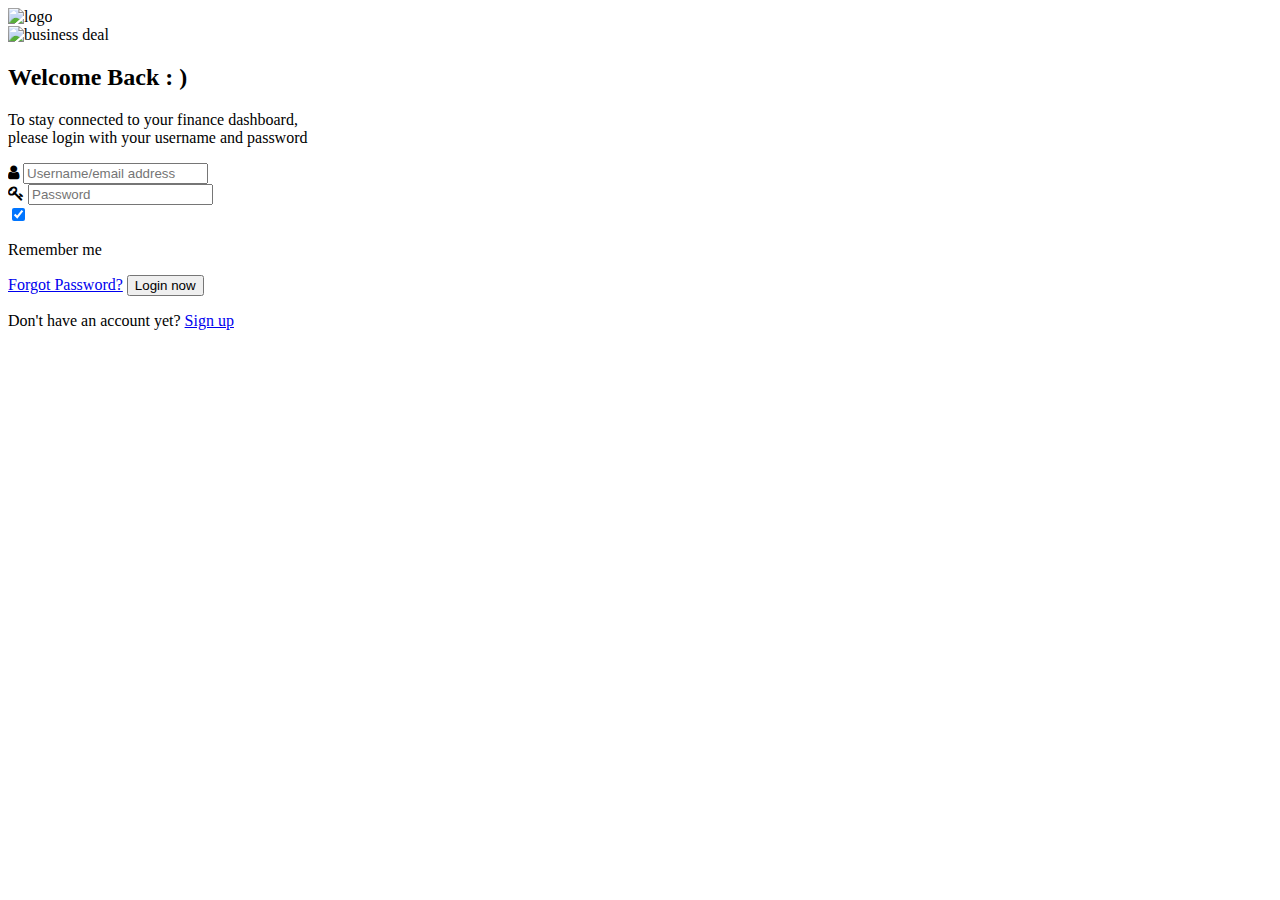
==== index.html @ eb4b00ca "Rename login.html to index.html" ====
<!doctype html>
<html class="no-js" lang="">

<head>
  <meta charset="utf-8">
  <title>Blisscapital</title>
  <meta name="description" content="">
  <meta name="viewport" content="width=device-width, initial-scale=1">

  <link rel="manifest" href="site.webmanifest">
  <link rel="apple-touch-icon" href="icon.png">
  <!-- Place favicon.ico in the root directory -->
  <link rel="stylesheet" href="https://cdnjs.cloudflare.com/ajax/libs/font-awesome/4.7.0/css/font-awesome.min.css">
  <link rel="stylesheet" href="css/normalize.css">
  <link rel="stylesheet" href="css/login.css">
  <!-- <link rel="stylesheet" href="css/fontawesome.min.css"> -->

  <meta name="theme-color" content="#fafafa">
</head>

<body>
  <!--[if IE]>
    <p class="browserupgrade">You are using an <strong>outdated</strong> browser. Please <a href="https://browsehappy.com/">upgrade your browser</a> to improve your experience and security.</p>
  <![endif]-->

  <!-- Add your site or application content here -->
  <div id="container">
    <div id="logo">
     <img logo src="img/logo.png" alt="logo">
    </div>
    <div class="login-ui">
      <img business-deal src="img/undraw_business_deal_cpi9.png" alt="business deal">
    </div>
    <div class="wel-sec">
      <h2>Welcome Back : )</h2>
      <p id="wel-text">To stay connected to your finance dashboard,<br>please login with your username and password</p>
      <div class="form-container">
        <form>
          <div id="us-container">
            <i class="fa fa-user icon"></i>
            <input type="text" id="username" name="username"
            placeholder="Username/email address">
          </div>

          <div id="ps-container">
              <i class="fa fa-key icon"></i>
              <input type="password" placeholder="Password" id="password" name="password" required>
          </div>

          <input id="check" type="checkbox" checked><p id="rem">Remember me</p>
          <a href="#" id="forgot-p">Forgot Password?</a>
          <button id="login" type="submit">Login now</button>
        </form>

        <p id="create">Don't have an account yet? <a href="#" id="signup"> Sign up</a></p>
      </div>
    </div>
  </div>
  <script src="js/vendor/modernizr-3.7.1.min.js"></script>
  <script src="https://code.jquery.com/jquery-3.4.1.min.js" integrity="sha256-CSXorXvZcTkaix6Yvo6HppcZGetbYMGWSFlBw8HfCJo=" crossorigin="anonymous"></script>
  <script>window.jQuery || document.write('<script src="js/vendor/jquery-3.4.1.min.js"><\/script>')</script>
  <script src="js/plugins.js"></script>
  <script src="js/main.js"></script>

  <!-- Google Analytics: change UA-XXXXX-Y to be your site's ID. -->
  <script>
    window.ga = function () { ga.q.push(arguments) }; ga.q = []; ga.l = +new Date;
    ga('create', 'UA-XXXXX-Y', 'auto'); ga('set','transport','beacon'); ga('send', 'pageview')
  </script>
  <script src="https://www.google-analytics.com/analytics.js" async></script>
</body>

</html>
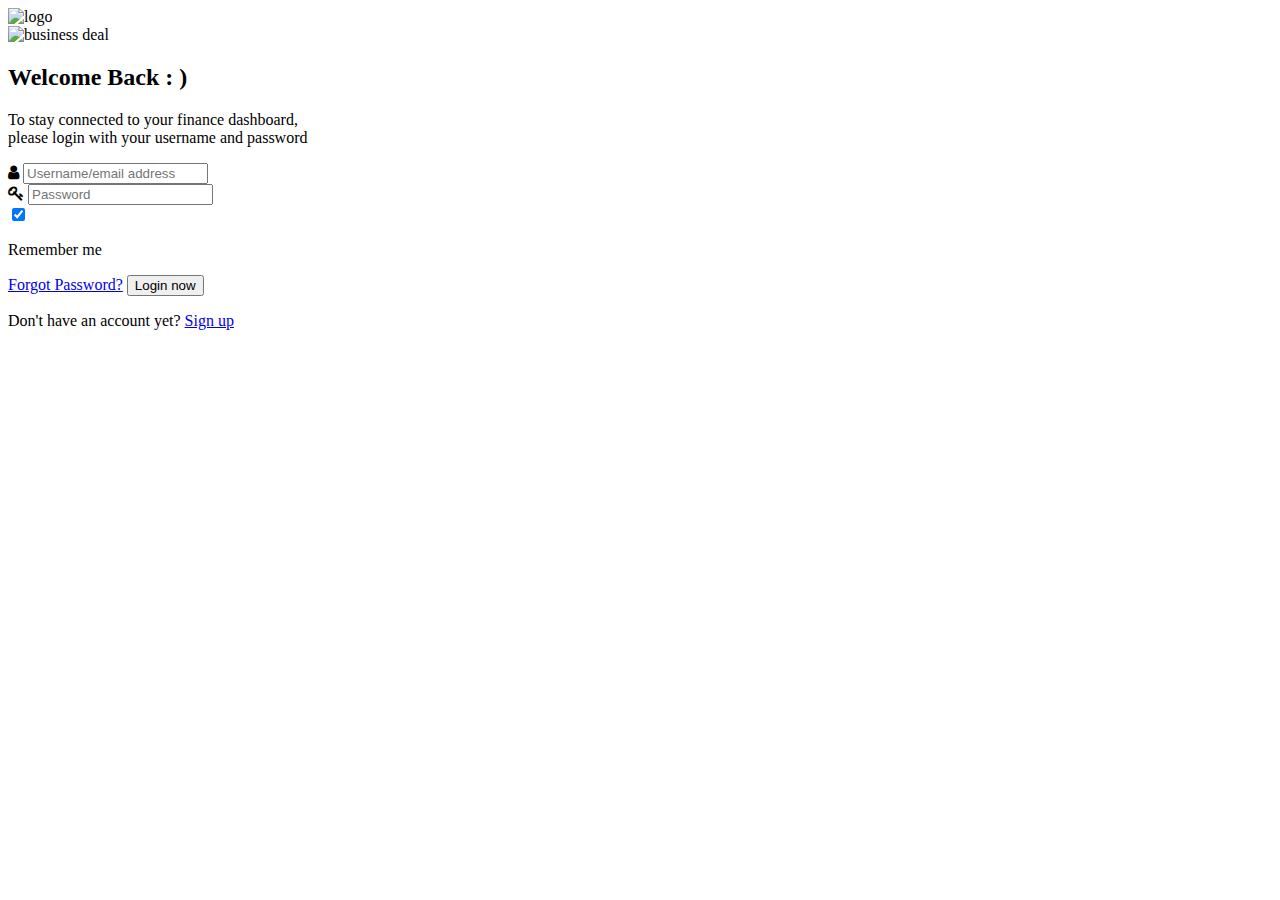
==== commit fb14b7c0: "Update index.html" ====
--- a/index.html
+++ b/index.html
@@ -26,10 +26,10 @@
   <!-- Add your site or application content here -->
   <div id="container">
     <div id="logo">
-     <img logo src="img/logo.png" alt="logo">
+     <img logo src="logo.png" alt="logo">
     </div>
     <div class="login-ui">
-      <img business-deal src="img/undraw_business_deal_cpi9.png" alt="business deal">
+      <img business-deal src="undraw_business_deal_cpi9.png" alt="business deal">
     </div>
     <div class="wel-sec">
       <h2>Welcome Back : )</h2>
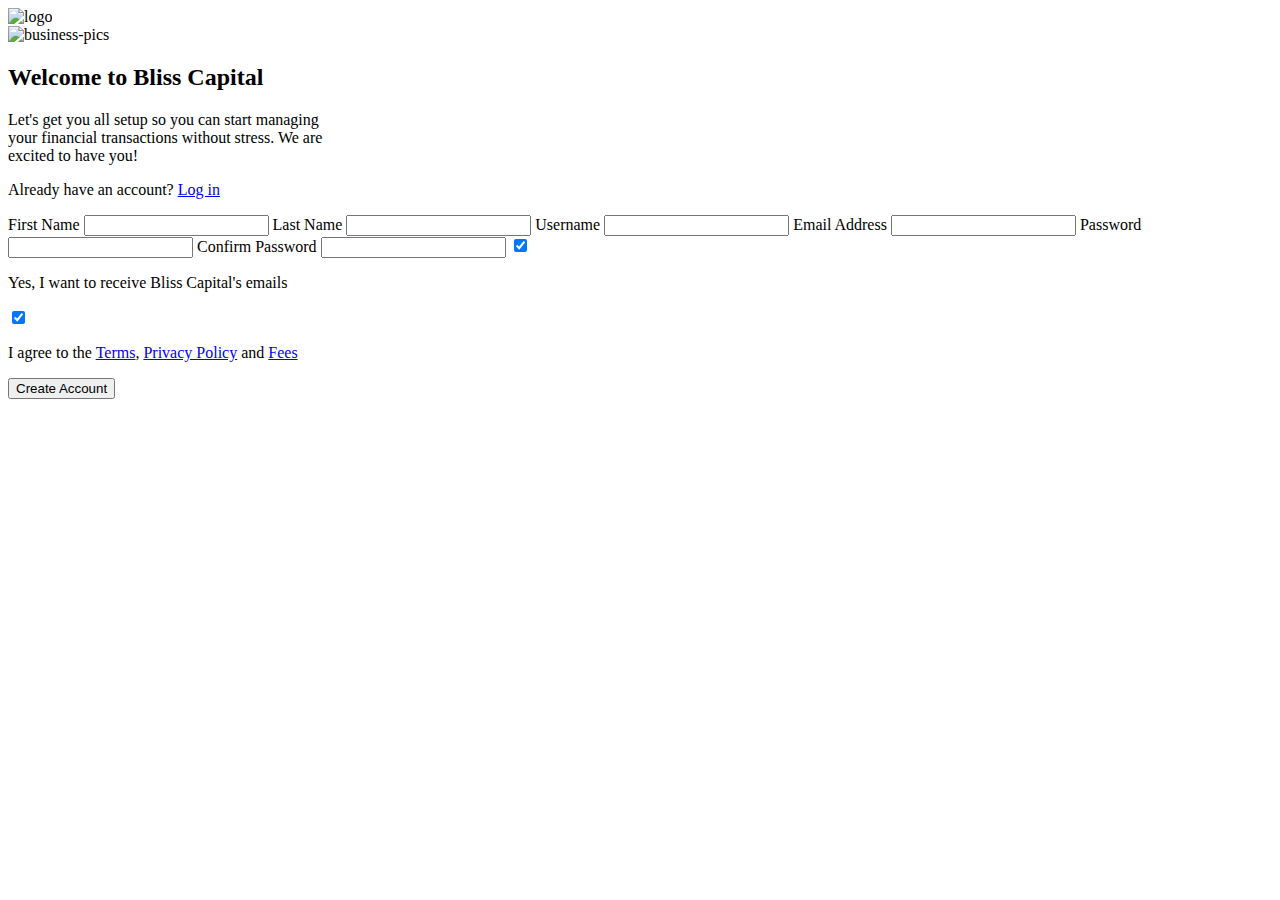
==== commit dcd8b46c: "Update index.html" ====
--- a/index.html
+++ b/index.html
@@ -1,73 +1,56 @@
-<!doctype html>
-<html class="no-js" lang="">
+<!DOCTYPE html>
+<html lang="en">
+<head>
+    <meta charset="UTF-8">
+    <meta name="viewport" content="width=device-width, initial-scale=1.0">
+    <meta http-equiv="X-UA-Compatible" content="ie=edge">
+    <title>Create Account</title>
+    <link rel="stylesheet" href="css/signup.css" type="text/css">
+</head>
+<body>
+    <div id="logo">
+        <img src="img/logo.png" alt="logo">
+    </div>
+    <div class="wel-pics">
+        <img src="img/stripe payment.png" alt="business-pics">
+    </div>
+    <div>
+        <h2>Welcome to Bliss Capital</h2>
+        <p id="par1">Let's get you all setup so you can start managing<br> your financial transactions without stress. We are<br> excited to have you!</p>
 
-<head>
-  <meta charset="utf-8">
-  <title>Blisscapital</title>
-  <meta name="description" content="">
-  <meta name="viewport" content="width=device-width, initial-scale=1">
+        <p id="par2">Already have an account? <a href="#"> Log in </a></p>
+    </div>
 
-  <link rel="manifest" href="site.webmanifest">
-  <link rel="apple-touch-icon" href="icon.png">
-  <!-- Place favicon.ico in the root directory -->
-  <link rel="stylesheet" href="https://cdnjs.cloudflare.com/ajax/libs/font-awesome/4.7.0/css/font-awesome.min.css">
-  <link rel="stylesheet" href="css/normalize.css">
-  <link rel="stylesheet" href="css/login.css">
-  <!-- <link rel="stylesheet" href="css/fontawesome.min.css"> -->
+    <div>
+        <form action="index.php" method="POST">
+            <label for="fname">First Name</label>
+            <input type="text" name="fname" id="fname">
 
-  <meta name="theme-color" content="#fafafa">
-</head>
+            <label for="lname">Last Name</label>
+            <input type="text" name="lname" id="lname">
 
-<body>
-  <!--[if IE]>
-    <p class="browserupgrade">You are using an <strong>outdated</strong> browser. Please <a href="https://browsehappy.com/">upgrade your browser</a> to improve your experience and security.</p>
-  <![endif]-->
+            <label for="uname"> Username</label>
+            <input type="text" name="uname" id="uname">
 
-  <!-- Add your site or application content here -->
-  <div id="container">
-    <div id="logo">
-     <img logo src="logo.png" alt="logo">
-    </div>
-    <div class="login-ui">
-      <img business-deal src="undraw_business_deal_cpi9.png" alt="business deal">
-    </div>
-    <div class="wel-sec">
-      <h2>Welcome Back : )</h2>
-      <p id="wel-text">To stay connected to your finance dashboard,<br>please login with your username and password</p>
-      <div class="form-container">
-        <form>
-          <div id="us-container">
-            <i class="fa fa-user icon"></i>
-            <input type="text" id="username" name="username"
-            placeholder="Username/email address">
-          </div>
+            <label for="emai">Email Address</label>
+            <input type="email" name="emai" id="emai">
 
-          <div id="ps-container">
-              <i class="fa fa-key icon"></i>
-              <input type="password" placeholder="Password" id="password" name="password" required>
-          </div>
+            <label for="psword">Password</label>
+            <input type="password" name="psword" id="psword">
 
-          <input id="check" type="checkbox" checked><p id="rem">Remember me</p>
-          <a href="#" id="forgot-p">Forgot Password?</a>
-          <button id="login" type="submit">Login now</button>
+            <label for="cpsword">Confirm Password</label>
+            <input type="password" name="cpsword" id="cpsword">
+
+            <input id="rec-email" type="checkbox" checked>
+            <p id="receivemail">Yes, I want to receive Bliss Capital's emails</p>
+
+            <input id="terms" type="checkbox" checked>
+            <p id="term">I agree to the <a href="#">Terms</a>, <a href="#">Privacy Policy</a> and <a href="#">Fees</a></p>
+
+            <button type="submit">Create Account</button>
         </form>
 
-        <p id="create">Don't have an account yet? <a href="#" id="signup"> Sign up</a></p>
-      </div>
+      
     </div>
-  </div>
-  <script src="js/vendor/modernizr-3.7.1.min.js"></script>
-  <script src="https://code.jquery.com/jquery-3.4.1.min.js" integrity="sha256-CSXorXvZcTkaix6Yvo6HppcZGetbYMGWSFlBw8HfCJo=" crossorigin="anonymous"></script>
-  <script>window.jQuery || document.write('<script src="js/vendor/jquery-3.4.1.min.js"><\/script>')</script>
-  <script src="js/plugins.js"></script>
-  <script src="js/main.js"></script>
-
-  <!-- Google Analytics: change UA-XXXXX-Y to be your site's ID. -->
-  <script>
-    window.ga = function () { ga.q.push(arguments) }; ga.q = []; ga.l = +new Date;
-    ga('create', 'UA-XXXXX-Y', 'auto'); ga('set','transport','beacon'); ga('send', 'pageview')
-  </script>
-  <script src="https://www.google-analytics.com/analytics.js" async></script>
 </body>
-
 </html>
